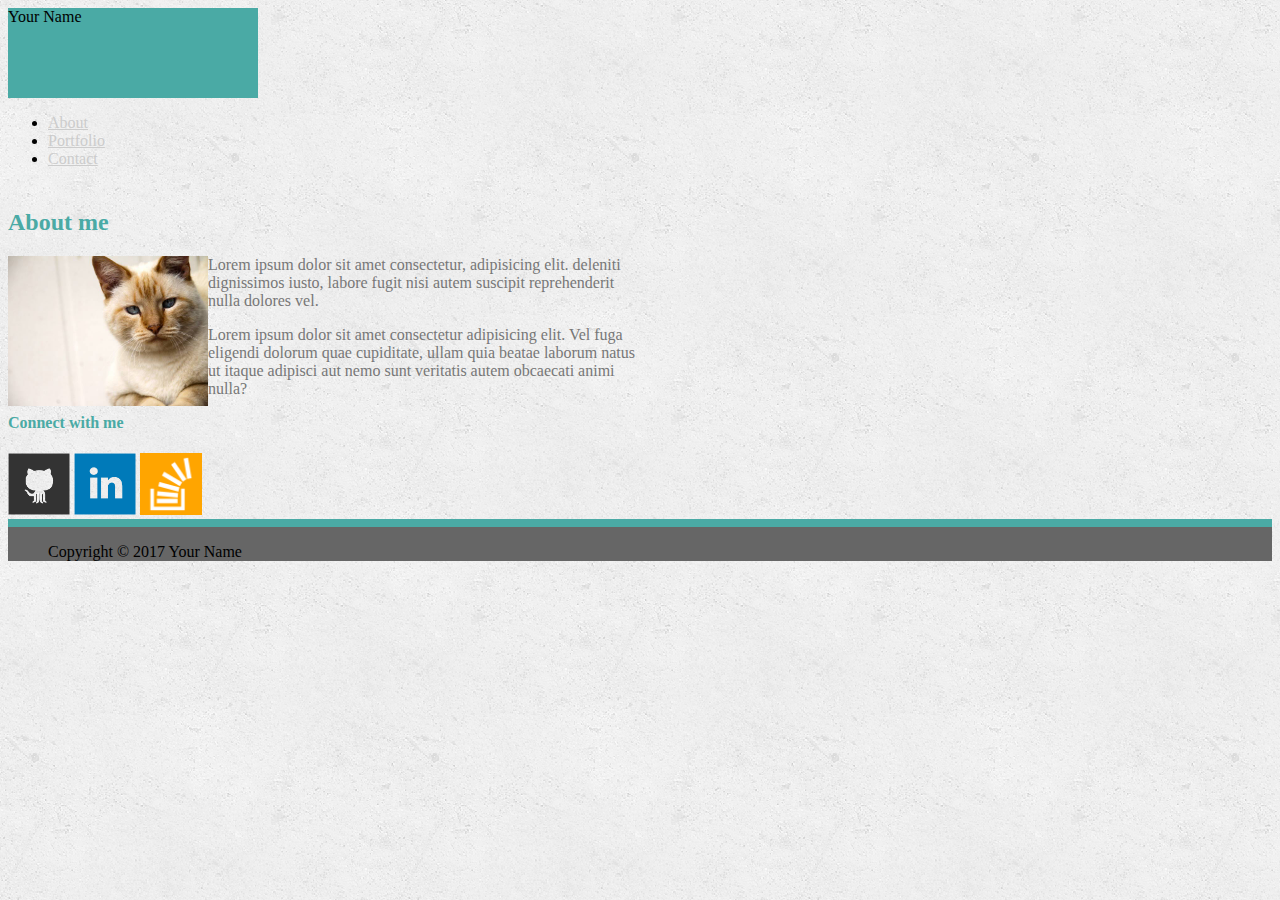
==== index.html @ 81499bac "added about pages" ====
<!DOCTYPE html>
<html lang="en">
<head>
    <meta charset="UTF-8">
    <meta name="viewport" content="width=device-width, initial-scale=1.0">
    <title>Myportfolio</title>
    <link rel="stylesheet" href="./css/style.css">
    <link href="https://cdn.jsdelivr.net/npm/bootstrap@5.3.0/dist/css/bootstrap.min.css" rel="stylesheet" integrity="sha384-9ndCyUaIbzAi2FUVXJi0CjmCapSmO7SnpJef0486qhLnuZ2cdeRhO02iuK6FUUVM" crossorigin="anonymous"></head>
    <script src="https://cdn.jsdelivr.net/npm/bootstrap@5.3.0/dist/js/bootstrap.bundle.min.js" integrity="sha384-geWF76RCwLtnZ8qwWowPQNguL3RmwHVBC9FhGdlKrxdiJJigb/j/68SIy3Te4Bkz" crossorigin="anonymous"></script>

    <body>

    <header >
       
        <div class=" border-2 border-bottom bg-white ">
            <div class="card-header w-100 row p-0 bg-white" >
          <div class="col-md-2"></div>
                <div class=" col-md-6" >
            <div style=" width:250px;height:90px; background-color:#4aaaa5;" class="text-light text-center fs-1 p-2"> Your Name</div>
            </div>
           <ul class="nav  col-md-4 p-3">
           
            <li class="nav-item ">
              <a class="nav-link  fs-5" href="#" style="color: #ccc;">About</a>
            </li>
            <li class="nav-item ">
              <a class="nav-link   fs-5 border-start border-end"  href="#"style="color: #ccc;" >Portfolio</a>
            </li>
            <li class="nav-item">
              <a class="nav-link fs-5"  href="#" style="color: #ccc;">Contact</a>
            </li>
          </ul>
            </div>
    </header>
    <main class="container">

        <div class=" row bg-white m-5 p-4 ps-4 " style="float: left;max-width: 638px;" >
            <h2 style="color: #4aaaa5;" class="border-3 border-bottom p-4 ps-3" >About me</h2>
          <img width="200px" height="150px" class="col-5"  src="./images/cat.jpg" alt=""  style="float: left;">
            <p style="color: #777;" class="col-7 fs-5" style="float: left;">Lorem ipsum dolor sit amet consectetur, adipisicing elit. deleniti dignissimos iusto, labore fugit nisi autem suscipit reprehenderit nulla dolores vel. </p>
        <p style="color: #777;" class="col-12  fs-5">Lorem ipsum dolor sit amet consectetur adipisicing elit. Vel fuga eligendi dolorum quae cupiditate, ullam quia beatae laborum natus ut itaque adipisci aut nemo sunt veritatis autem obcaecati animi nulla?</p>
          </div>
        <div>
            <div class="card  mt-5 float-start" style="max-width: 18rem;">
                <div class=" bg-transparent text-center"> <h4 style="color: #4aaaa5;" class=" border-2 p-3 border-bottom">Connect with me</h4></div>

                <div class="container pt-4 pb-5 ps-4 pe-5">              
<img width="62px" height="62px" src="./images/github-128.png" alt="">
<img  width="62px" height="62px" src="./images/linkedin-128.png" alt="">
<img  width="62px" height="62px"  src="./images/stackoverflow-128.png" alt="">
</div> 

                </div>
              </div>
        </div>
    
    </main>
   <footer>
    <div class="card w-100" style="background-color: #666;">
      <!-- <div class="card-header m">
        Quote
      </div> -->
      <div class="card-body"  style="border-top: 8px solid #4aaaa5;">
        <blockquote class="blockquote p-2 text-center text-light fs-6">
          <p>Copyright © 2017 Your Name</p>

        </blockquote>
      </div>
    </div>
   </footer>
       
    
</body>
</html>
---- css/style.css ----
body{background-image: url(../images/concrete_seamless.png);}
.left{max-width: 650px;
float: left;}
.left image{float: left;
}
.left p{float: left;}
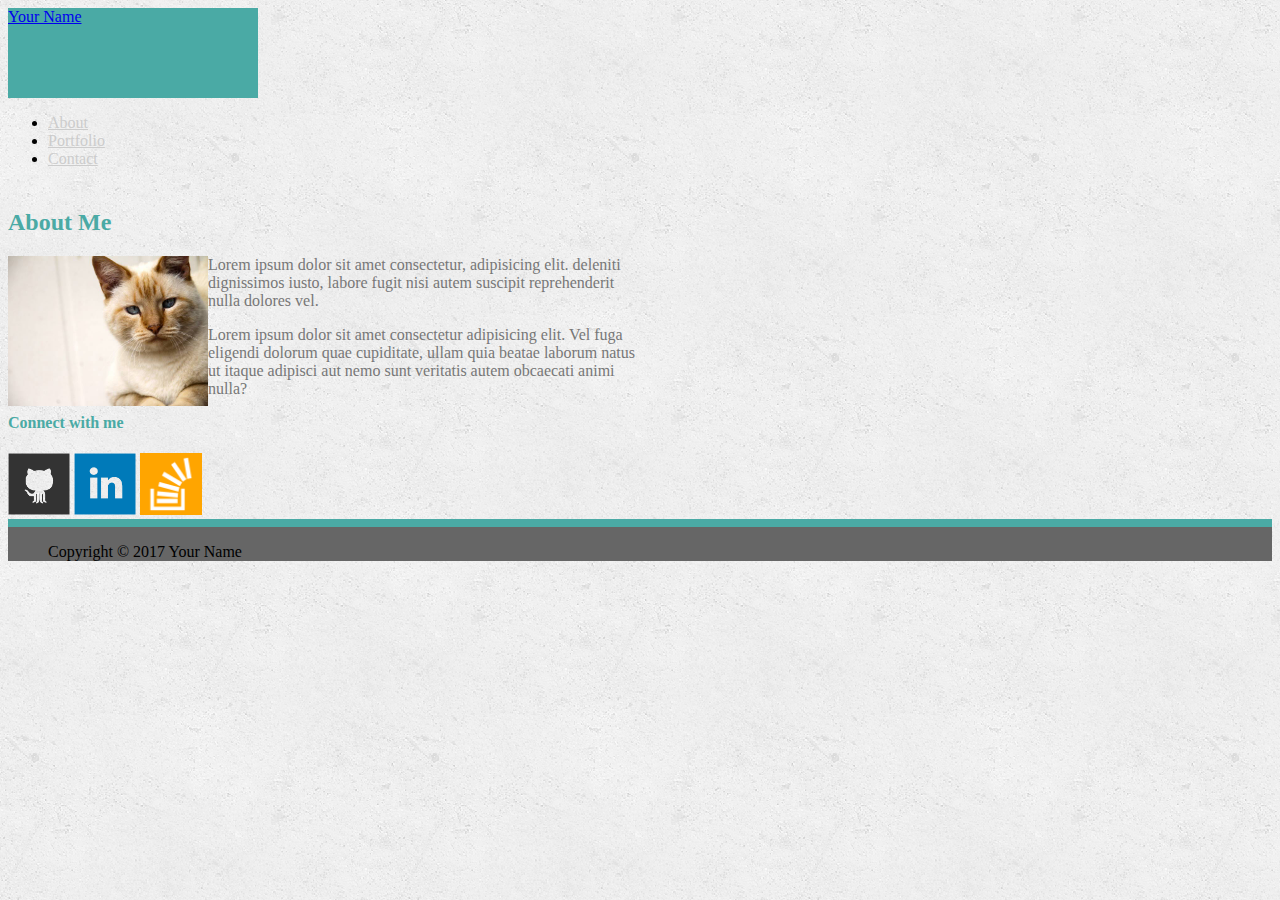
==== commit 3ea39eb9: "added a href" ====
--- a/index.html
+++ b/index.html
@@ -14,20 +14,20 @@
        
         <div class=" border-2 border-bottom bg-white ">
             <div class="card-header w-100 row p-0 bg-white" >
-          <div class="col-md-2"></div>
-                <div class=" col-md-6" >
-            <div style=" width:250px;height:90px; background-color:#4aaaa5;" class="text-light text-center fs-1 p-2"> Your Name</div>
-            </div>
-           <ul class="nav  col-md-4 p-3">
+          <div class="col-md-1 ms-5" ></div>
+                <a class="col-md-7 text-decoration-none" href="./index.html"><div class=" col-md-7" >
+            <div style=" width:250px;height:90px; background-color:#4aaaa5;" class="text-light text-center fs-2 p-3 ms-2 fw-bold "> Your Name</div>
+            </div></a>
+           <ul class="nav  col-md-3 p-3">
            
             <li class="nav-item ">
-              <a class="nav-link  fs-5" href="#" style="color: #ccc;">About</a>
+              <a class="nav-link  fs-5" href="./index.html" style="color: #ccc;">About</a>
             </li>
             <li class="nav-item ">
-              <a class="nav-link   fs-5 border-start border-end"  href="#"style="color: #ccc;" >Portfolio</a>
+              <a class="nav-link   fs-5 border-start border-end"  href="./portfolio.html"style="color: #ccc;" >Portfolio</a>
             </li>
             <li class="nav-item">
-              <a class="nav-link fs-5"  href="#" style="color: #ccc;">Contact</a>
+              <a class="nav-link fs-5"  href="./contact.html" style="color: #ccc;">Contact</a>
             </li>
           </ul>
             </div>
@@ -35,14 +35,14 @@
     <main class="container">
 
         <div class=" row bg-white m-5 p-4 ps-4 " style="float: left;max-width: 638px;" >
-            <h2 style="color: #4aaaa5;" class="border-3 border-bottom p-4 ps-3" >About me</h2>
+            <h2 style="color: #4aaaa5;" class="border-3 border-bottom p-4 ps-3 fs-3 fw-bold" >About Me</h2>
           <img width="200px" height="150px" class="col-5"  src="./images/cat.jpg" alt=""  style="float: left;">
             <p style="color: #777;" class="col-7 fs-5" style="float: left;">Lorem ipsum dolor sit amet consectetur, adipisicing elit. deleniti dignissimos iusto, labore fugit nisi autem suscipit reprehenderit nulla dolores vel. </p>
         <p style="color: #777;" class="col-12  fs-5">Lorem ipsum dolor sit amet consectetur adipisicing elit. Vel fuga eligendi dolorum quae cupiditate, ullam quia beatae laborum natus ut itaque adipisci aut nemo sunt veritatis autem obcaecati animi nulla?</p>
           </div>
         <div>
             <div class="card  mt-5 float-start" style="max-width: 18rem;">
-                <div class=" bg-transparent text-center"> <h4 style="color: #4aaaa5;" class=" border-2 p-3 border-bottom">Connect with me</h4></div>
+                <div class=" bg-transparent text-center"> <h4 style="color: #4aaaa5;" class=" border-2 p-3 border-bottom fs-4 fw-bold">Connect with me</h4></div>
 
                 <div class="container pt-4 pb-5 ps-4 pe-5">              
 <img width="62px" height="62px" src="./images/github-128.png" alt="">
@@ -54,6 +54,7 @@
               </div>
         </div>
     
+
     </main>
    <footer>
     <div class="card w-100" style="background-color: #666;">
--- a/css/style.css
+++ b/css/style.css
@@ -1,7 +1,4 @@
 
-body{background-image: url(../images/concrete_seamless.png);}
-.left{max-width: 650px;
-float: left;}
-.left image{float: left;
+body{background-image: url(../images/concrete_seamless.png);
+font-family : Georgia, 'Times New Roman', Times, serif !important;
 }
-.left p{float: left;}